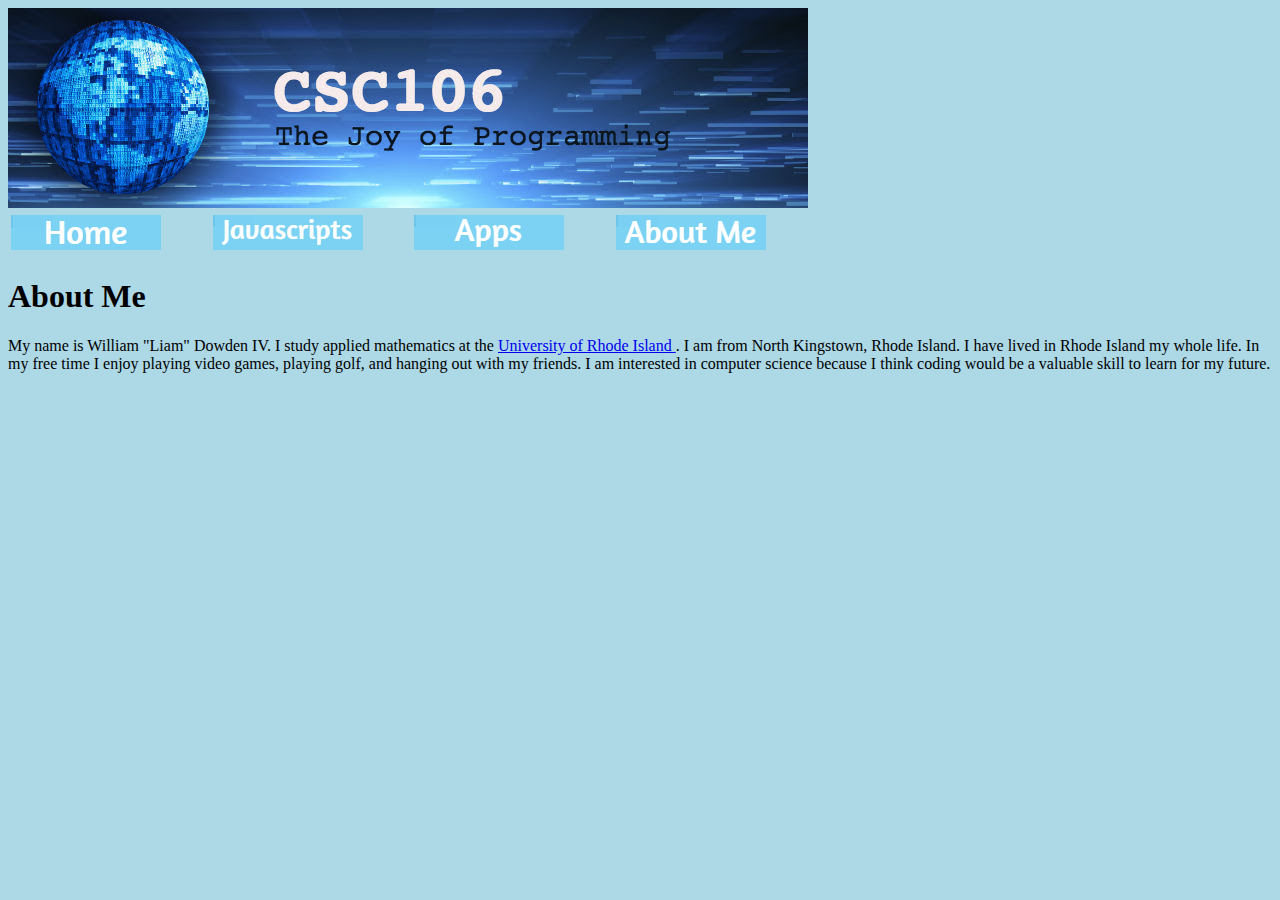
==== about.html @ f3c43d04 "Update about.html" ====
<!DOCTYPE html>
<html>
    <head>
        <meta charset="utf-8">
        <title>Liam's Programming Portfolio - About</title>
        <link rel="stylesheet" href="style.css">
    </head>
    <body>
        <img src="csc106_banner.jpg">
        <table width="64%">
            <tr>
                <td> <a href="index.html"><img src="Home (1).png"> </a> </td>
                <td> <a href="javascript.html"><img src="Java (1).png"> </a> </td>
                <td> <a href="apps.html"><img src="Apps.png"> </a> </td>
                <td> <a href="about.html"><img src="About (1).png"> </a> </td>
            </tr>
        </table>
        <h1>About Me</h1>
        <p> My name is William "Liam" Dowden IV. I study applied mathematics at the <a href= "https://www.uri.edu/" target="_blank"> University of Rhode Island </a>. 
            I am from North Kingstown, Rhode Island. I have lived in Rhode Island my whole life. In my free time I enjoy playing video games, playing golf, and hanging
        out with my friends. I am interested in computer science because I think coding would be a valuable skill to learn for my future. </p>


    </body>
</html>
---- style.css ----
body {
      background-color:lightblue;
      <div class="content">
      </div>
    } 
.content {
  max-width: 500px;
  margin: auto;
}
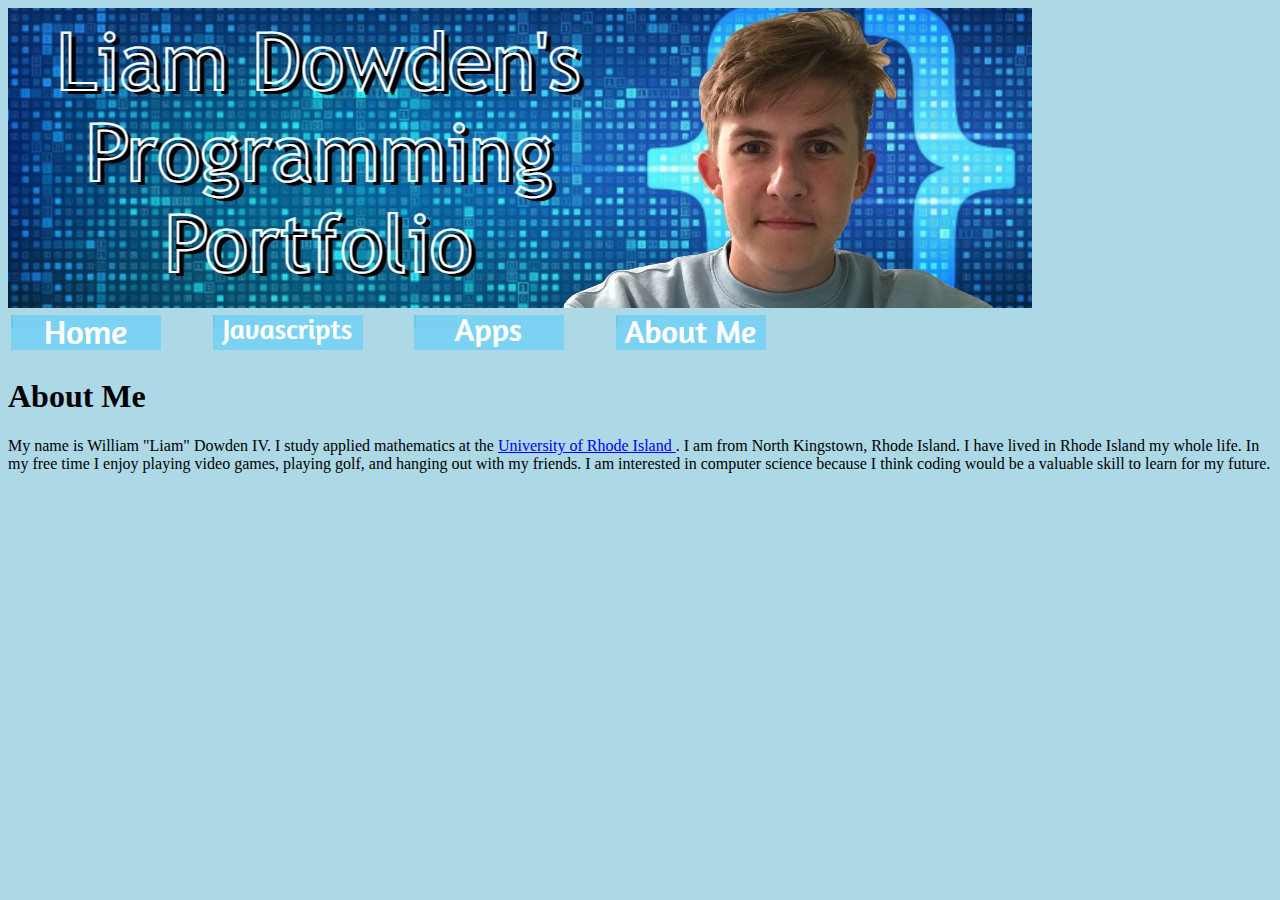
==== commit 981d5ce0: "Update about.html" ====
--- a/about.html
+++ b/about.html
@@ -6,7 +6,7 @@
         <link rel="stylesheet" href="style.css">
     </head>
     <body>
-        <img src="csc106_banner.jpg">
+        <img src="myBanner.jpg">
         <table width="64%">
             <tr>
                 <td> <a href="index.html"><img src="Home (1).png"> </a> </td>
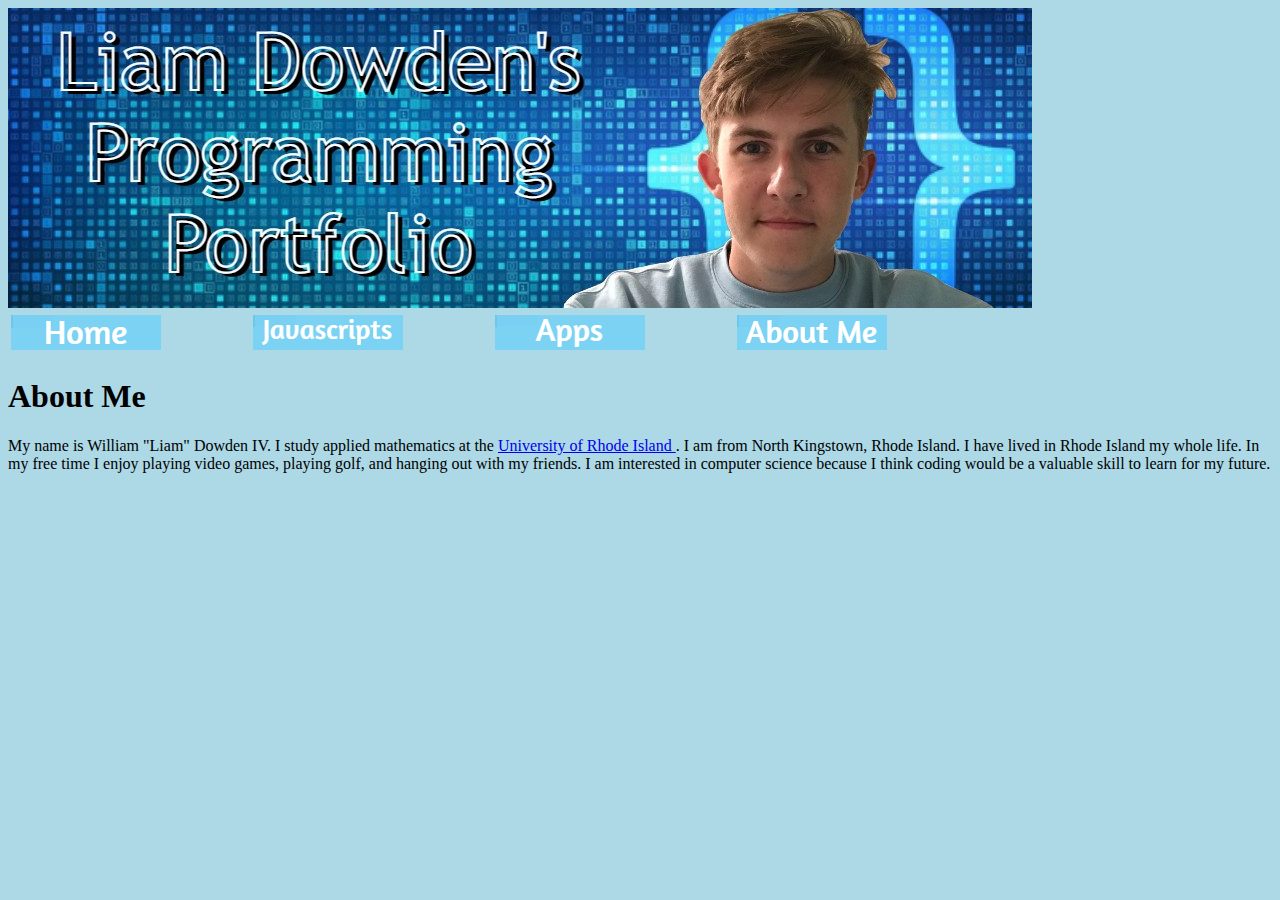
==== commit f132cb33: "Update about.html" ====
--- a/about.html
+++ b/about.html
@@ -7,7 +7,7 @@
     </head>
     <body>
         <img src="myBanner.jpg">
-        <table width="64%">
+        <table width="76.7%">
             <tr>
                 <td> <a href="index.html"><img src="Home (1).png"> </a> </td>
                 <td> <a href="javascript.html"><img src="Java (1).png"> </a> </td>
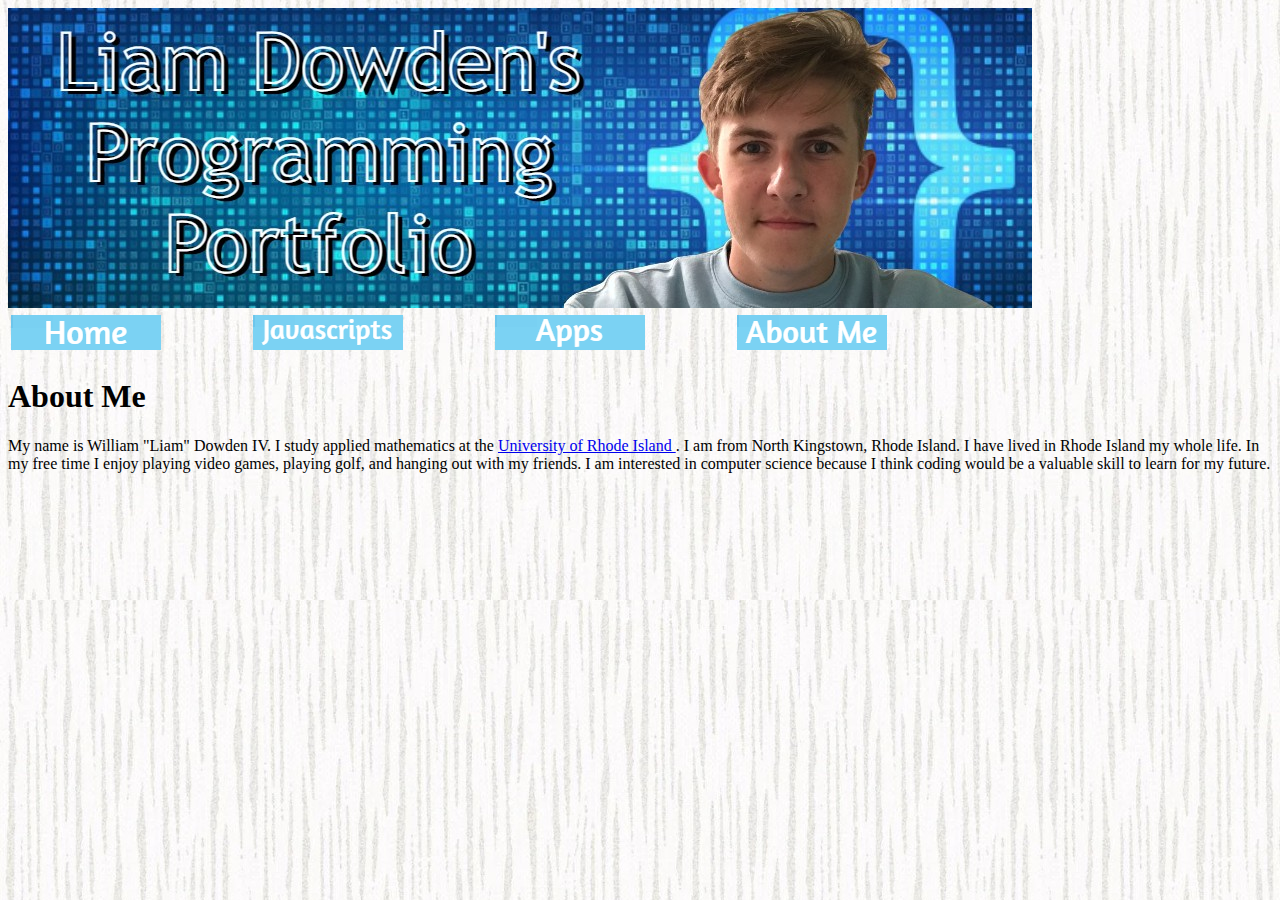
==== commit 68ff89aa: "Update about.html" ====
--- a/about.html
+++ b/about.html
@@ -5,7 +5,7 @@
         <title>Liam's Programming Portfolio - About</title>
         <link rel="stylesheet" href="style.css">
     </head>
-    <body>
+    <body id="about">
         <img src="myBanner.jpg">
         <table width="76.7%">
             <tr>
--- a/style.css
+++ b/style.css
@@ -1,9 +1,7 @@
+#about { 
+      background-image: url(https://williamdowden.github.io/myBackground.jpg);
+      }
+
 body {
-      background-color:lightblue;
-      <div class="content">
-      </div>
-    } 
-.content {
-  max-width: 500px;
-  margin: auto;
-}
+      background-color:lightgreen;
+      }
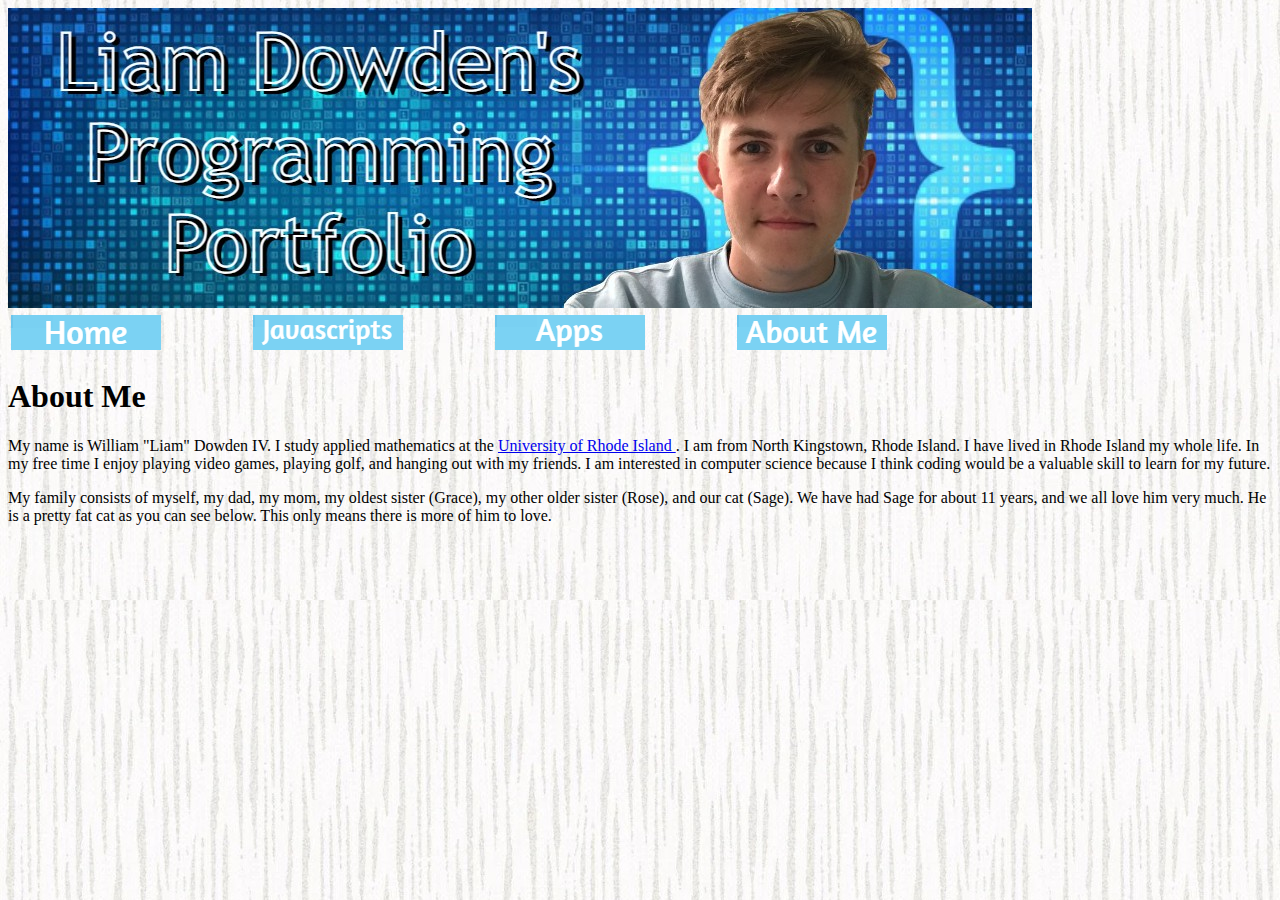
==== commit cbda3e49: "Update about.html" ====
--- a/about.html
+++ b/about.html
@@ -16,9 +16,11 @@
             </tr>
         </table>
         <h1>About Me</h1>
-        <p> My name is William "Liam" Dowden IV. I study applied mathematics at the <a href= "https://www.uri.edu/" target="_blank"> University of Rhode Island </a>. 
+        <p id="p"> My name is William "Liam" Dowden IV. I study applied mathematics at the <a href= "https://www.uri.edu/" target="_blank"> University of Rhode Island </a>. 
             I am from North Kingstown, Rhode Island. I have lived in Rhode Island my whole life. In my free time I enjoy playing video games, playing golf, and hanging
         out with my friends. I am interested in computer science because I think coding would be a valuable skill to learn for my future. </p>
+        <p2 id="p2"> My family consists of myself, my dad, my mom, my oldest sister (Grace), my other older sister (Rose), and our cat (Sage). We have had Sage for about 
+            11 years, and we all love him very much. He is a pretty fat cat as you can see below. This only means there is more of him to love.  </p2>
 
 
     </body>
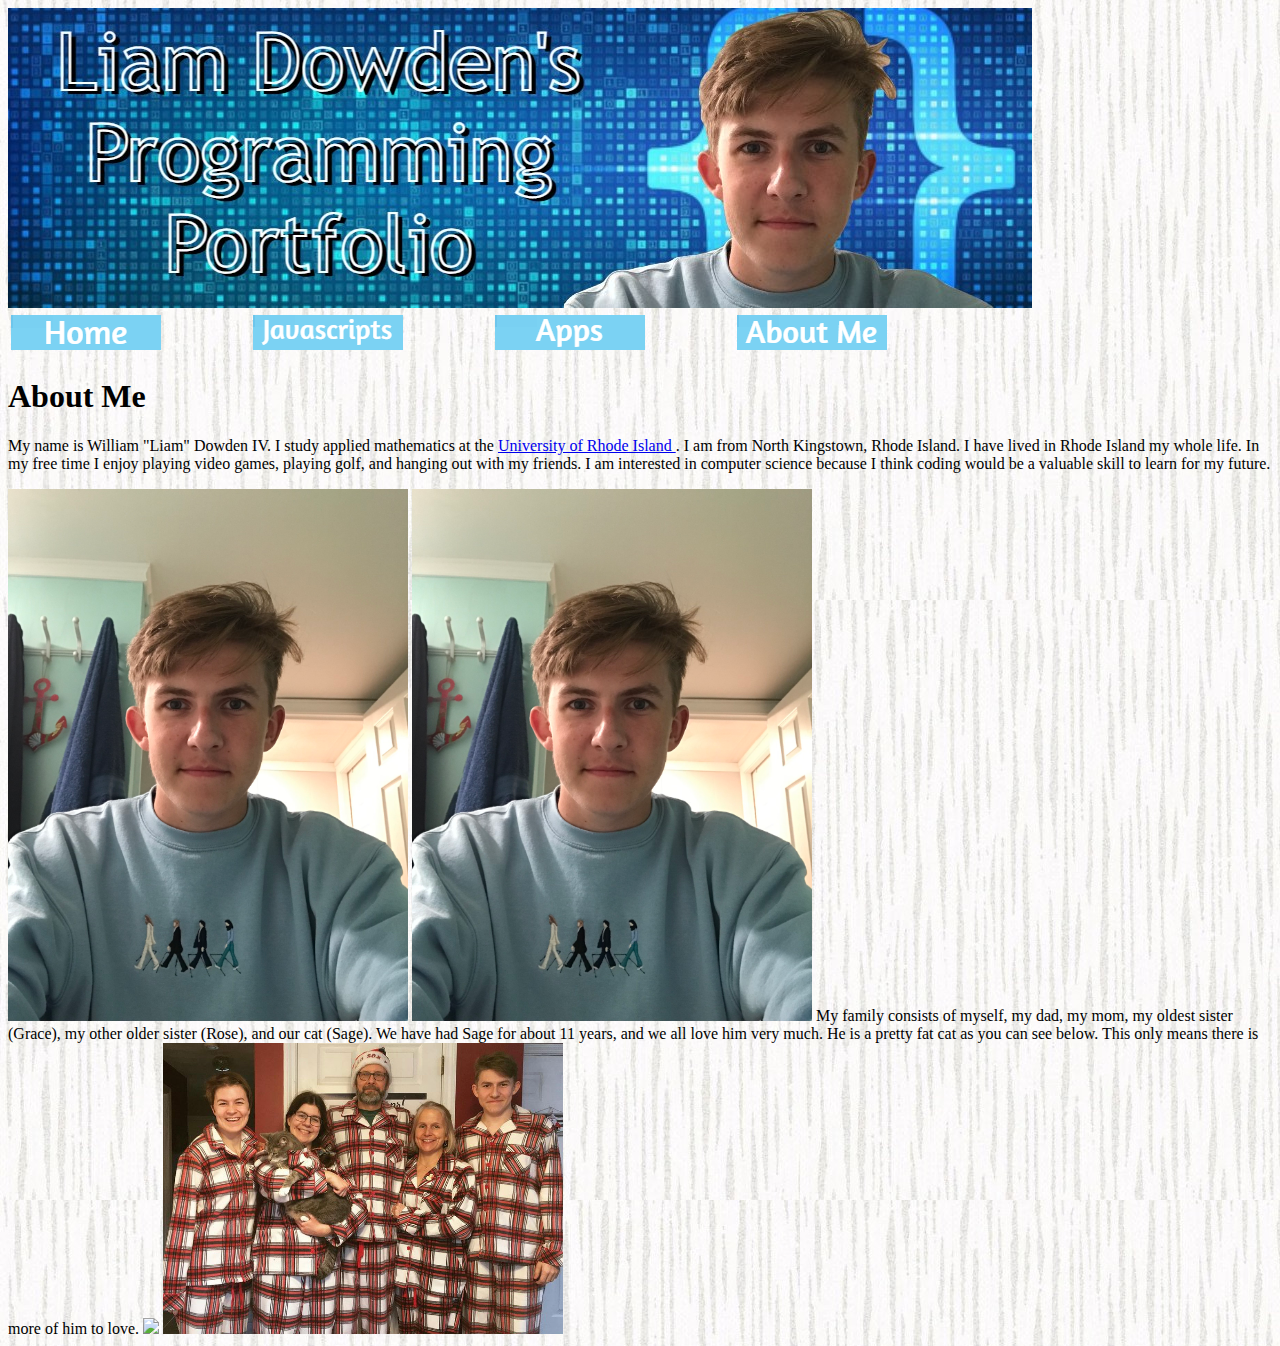
==== commit b18c653a: "Update about.html" ====
--- a/about.html
+++ b/about.html
@@ -19,8 +19,12 @@
         <p id="p"> My name is William "Liam" Dowden IV. I study applied mathematics at the <a href= "https://www.uri.edu/" target="_blank"> University of Rhode Island </a>. 
             I am from North Kingstown, Rhode Island. I have lived in Rhode Island my whole life. In my free time I enjoy playing video games, playing golf, and hanging
         out with my friends. I am interested in computer science because I think coding would be a valuable skill to learn for my future. </p>
+        <img src="pic1.jpg" width=400px>
+        <img src="pic1.jpg" width=400px>
         <p2 id="p2"> My family consists of myself, my dad, my mom, my oldest sister (Grace), my other older sister (Rose), and our cat (Sage). We have had Sage for about 
             11 years, and we all love him very much. He is a pretty fat cat as you can see below. This only means there is more of him to love.  </p2>
+        <img src="pic3.jpg" width=400px>
+        <img src="pic4.jpg" width=400px>
 
 
     </body>
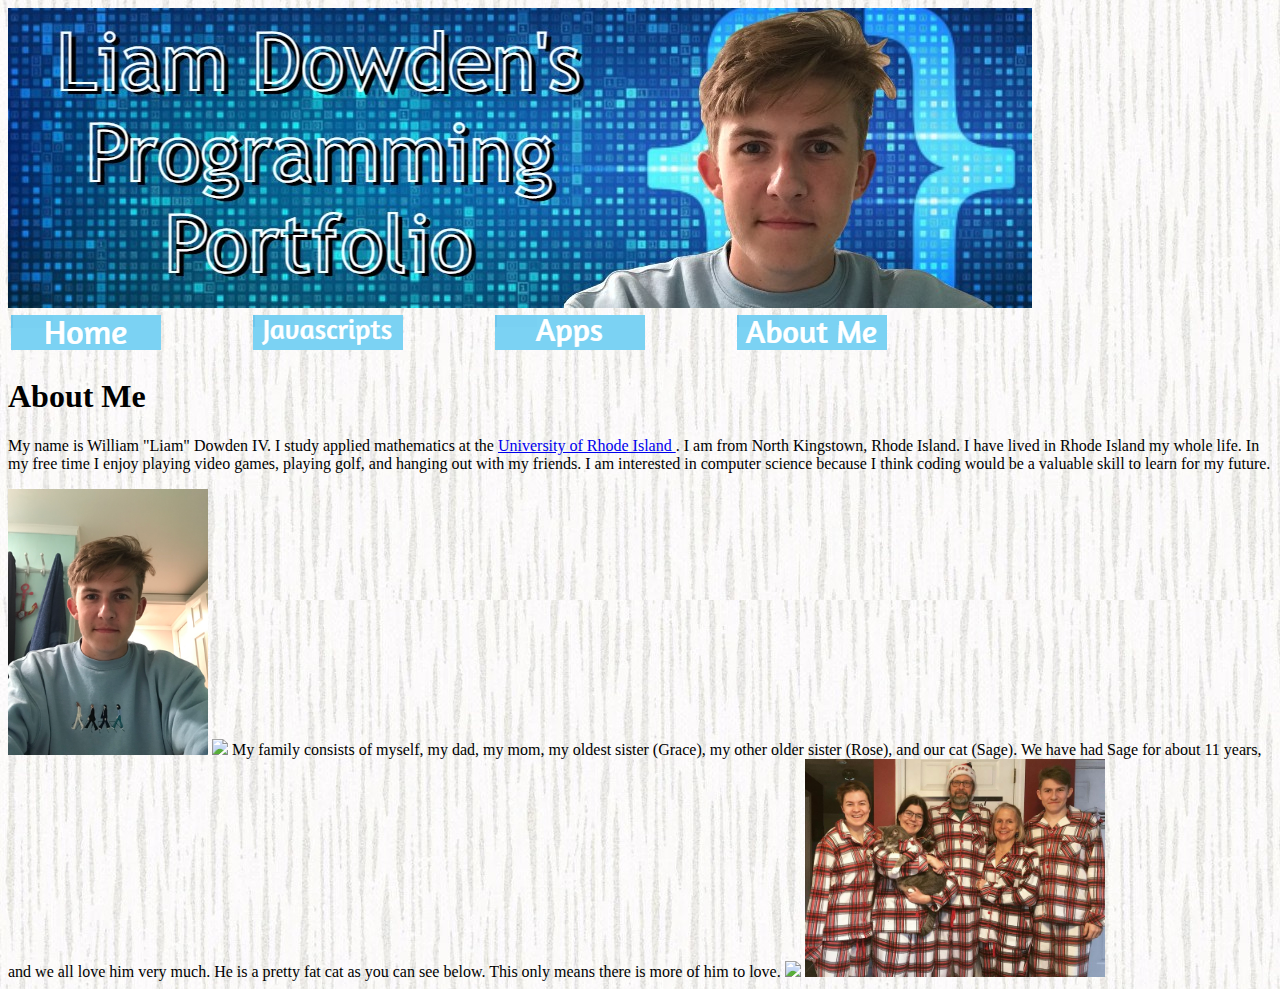
==== commit 8bf6c0a6: "Update about.html" ====
--- a/about.html
+++ b/about.html
@@ -19,12 +19,12 @@
         <p id="p"> My name is William "Liam" Dowden IV. I study applied mathematics at the <a href= "https://www.uri.edu/" target="_blank"> University of Rhode Island </a>. 
             I am from North Kingstown, Rhode Island. I have lived in Rhode Island my whole life. In my free time I enjoy playing video games, playing golf, and hanging
         out with my friends. I am interested in computer science because I think coding would be a valuable skill to learn for my future. </p>
-        <img src="pic1.jpg" width=400px>
-        <img src="pic1.jpg" width=400px>
+        <img src="pic1.jpg" width=200px>
+        <img src="pic2.jpg" width=200px>
         <p2 id="p2"> My family consists of myself, my dad, my mom, my oldest sister (Grace), my other older sister (Rose), and our cat (Sage). We have had Sage for about 
             11 years, and we all love him very much. He is a pretty fat cat as you can see below. This only means there is more of him to love.  </p2>
-        <img src="pic3.jpg" width=400px>
-        <img src="pic4.jpg" width=400px>
+        <img src="pic3.jpg" width=300px>
+        <img src="pic4.jpg" width=300px>
 
 
     </body>
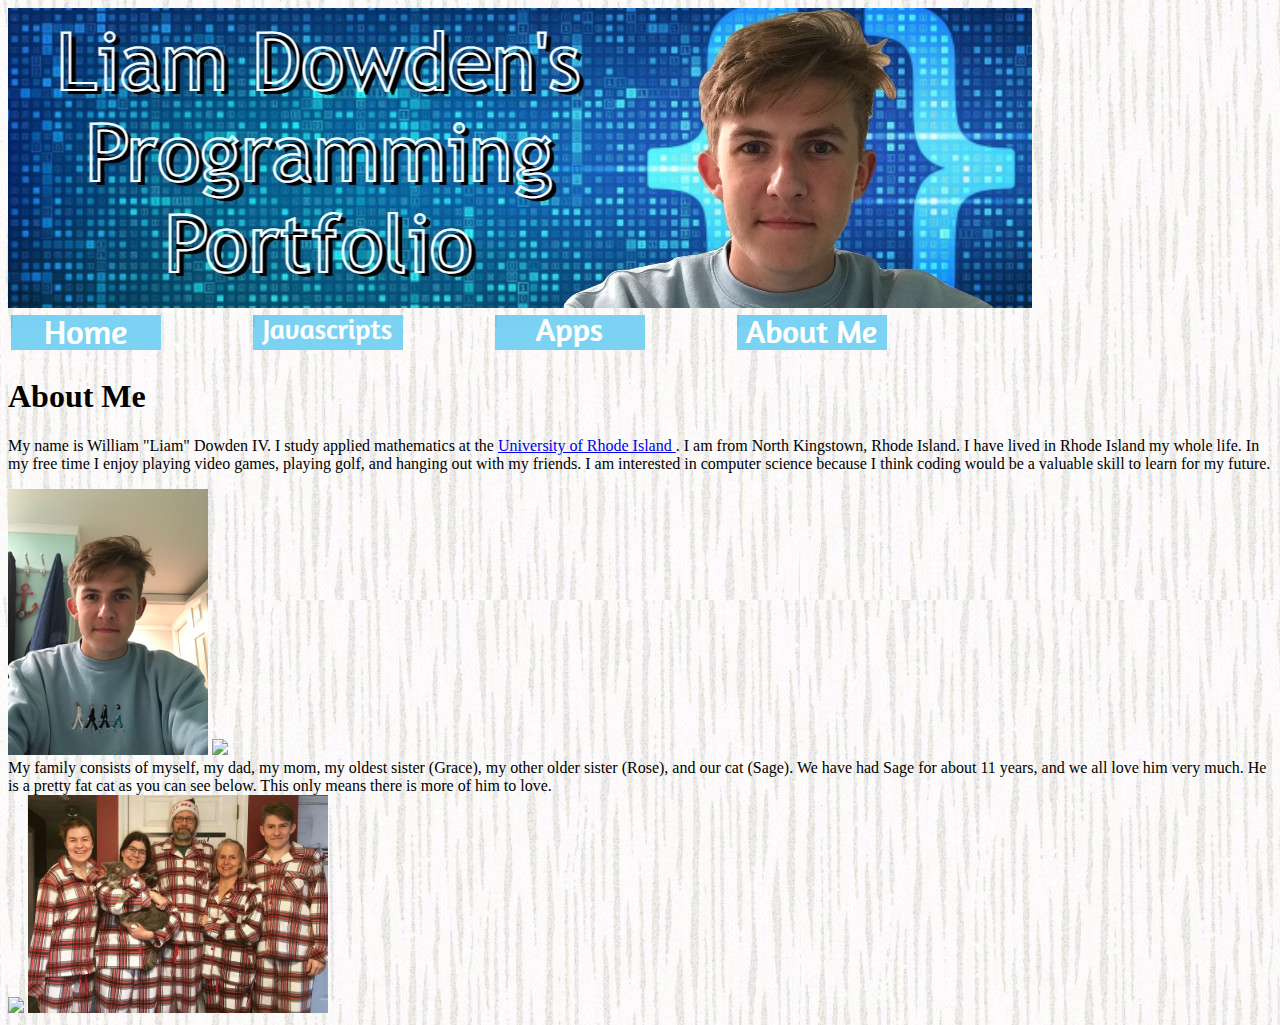
==== commit 67aeab98: "Update about.html" ====
--- a/about.html
+++ b/about.html
@@ -21,8 +21,10 @@
         out with my friends. I am interested in computer science because I think coding would be a valuable skill to learn for my future. </p>
         <img src="pic1.jpg" width=200px>
         <img src="pic2.jpg" width=200px>
+        <br>
         <p2 id="p2"> My family consists of myself, my dad, my mom, my oldest sister (Grace), my other older sister (Rose), and our cat (Sage). We have had Sage for about 
             11 years, and we all love him very much. He is a pretty fat cat as you can see below. This only means there is more of him to love.  </p2>
+        <br>
         <img src="pic3.jpg" width=300px>
         <img src="pic4.jpg" width=300px>
 
